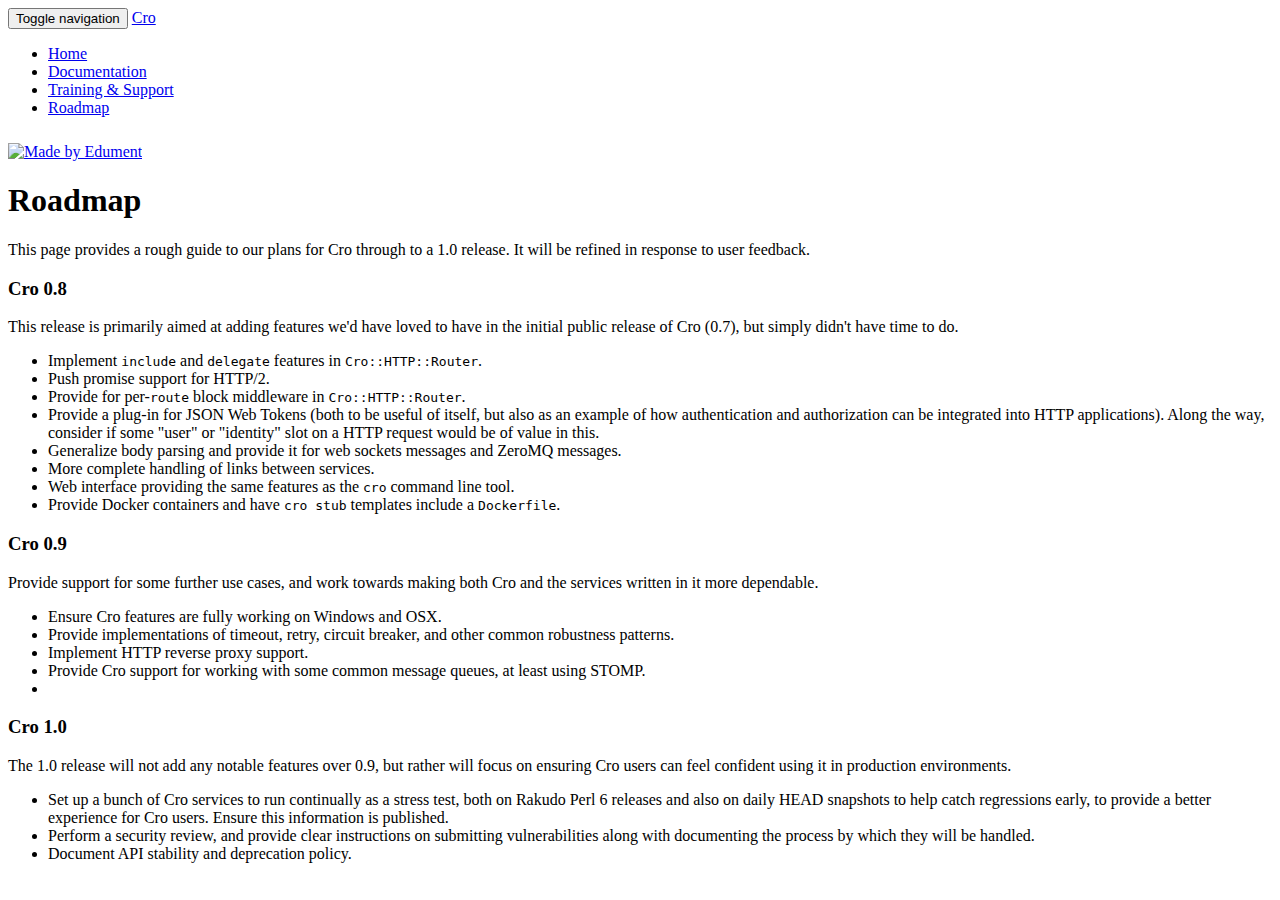
==== static-content/roadmap.html @ 18a44d60 "Document roadmap to 1.0." ====
<!DOCTYPE html>
<html lang="en">
  <head>
    <meta charset="utf-8">
    <meta http-equiv="X-UA-Compatible" content="IE=edge">
    <meta name="viewport" content="width=device-width, initial-scale=1">
    <meta name="description" content="Cro - elegant reactive services in Perl 6">
    <meta name="author" content="Edument Central Europe sro">

    <title>Cro - roadmap</title>

    <link href="/css/bootstrap.min.css" rel="stylesheet">
    <link href="/css/ie10-viewport-bug-workaround.css" rel="stylesheet">
    <link href="/css/cro.css" rel="stylesheet">
    <!-- HTML5 shim and Respond.js for IE8 support of HTML5 elements and media queries -->
    <!--[if lt IE 9]>
      <script src="https://oss.maxcdn.com/html5shiv/3.7.3/html5shiv.min.js"></script>
      <script src="https://oss.maxcdn.com/respond/1.4.2/respond.min.js"></script>
    <![endif]-->
  </head>

  <body>

    <!-- Fixed navbar -->
    <nav class="navbar navbar-default navbar-fixed-top">
      <div class="container">
        <div class="navbar-header">
          <button type="button" class="navbar-toggle collapsed" data-toggle="collapse" data-target="#navbar" aria-expanded="false" aria-controls="navbar">
            <span class="sr-only">Toggle navigation</span>
            <span class="icon-bar"></span>
            <span class="icon-bar"></span>
            <span class="icon-bar"></span>
          </button>
          <a class="navbar-brand" href="/">Cro</a>
        </div>
        <div id="navbar" class="navbar-collapse collapse">
          <ul class="nav navbar-nav">
            <li><a href="/">Home</a></li>
            <li><a href="/docs">Documentation</a></li>
            <li><a href="/training-support">Training &amp; Support</a></li>
            <li class="active"><a href="/roadmap">Roadmap</a></li>
          </ul>
          <div class="nav navbar-nav navbar-right" style="padding-top: 10px">
              <a href="http://edument.se/">
                  <img src="/images/edument.svg" height="30" alt="Made by Edument" />
              </a>
          </div>
        </div>
      </div>
    </nav>

    <div class="container">
      <h1>Roadmap</h1>
      <p>
        This page provides a rough guide to our plans for Cro through to a 1.0
        release. It will be refined in response to user feedback.
      </p>

      <div class="panel panel-default">
        <div class="panel-heading">
          <h3 class="panel-title">Cro 0.8</h3>
        </div>
        <div class="panel-body">
          <p>This release is primarily aimed at adding features we'd have
            loved to have in the initial public release of Cro (0.7), but
            simply didn't have time to do.</p>
          <ul>
            <li>Implement <code>include</code> and <code>delegate</code>
              features in <code>Cro::HTTP::Router</code>.</li>
            <li>Push promise support for HTTP/2.</li>
            <li>Provide for per-<code>route</code> block middleware in
              <code>Cro::HTTP::Router</code>.</li>
            <li>Provide a plug-in for JSON Web Tokens (both to be useful of
              itself, but also as an example of how authentication and
              authorization can be integrated into HTTP applications). Along
              the way, consider if some "user" or "identity" slot on a HTTP
              request would be of value in this.</li>
            <li>Generalize body parsing and provide it for web sockets messages
              and ZeroMQ messages.</li>
            <li>More complete handling of links between services.</li>
            <li>Web interface providing the same features as the
              <code>cro</code> command line tool.</li>
            <li>Provide Docker containers and have <code>cro stub</code>
              templates include a <code>Dockerfile</code>.</li>
          </ul>
        </div>
      </div>

      <div class="panel panel-default">
        <div class="panel-heading">
          <h3 class="panel-title">Cro 0.9</h3>
        </div>
        <div class="panel-body">
          <p>Provide support for some further use cases, and work towards
            making both Cro and the services written in it more
            dependable.</p>
          <ul>
            <li>Ensure Cro features are fully working on Windows and OSX.</li>
            <li>Provide implementations of timeout, retry, circuit breaker,
              and other common robustness patterns.</li> 
            <li>Implement HTTP reverse proxy support.</li>
            <li>Provide Cro support for working with some common message
              queues, at least using STOMP.</li>
            <li>
          </ul>
        </div>
      </div>

      <div class="panel panel-default">
        <div class="panel-heading">
          <h3 class="panel-title">Cro 1.0</h3>
        </div>
        <div class="panel-body">
          <p>The 1.0 release will not add any notable features over 0.9,
            but rather will focus on ensuring Cro users can feel confident
            using it in production environments.</p> 
          <ul>
            <li>Set up a bunch of Cro services to run continually as a
              stress test, both on Rakudo Perl 6 releases and also on
              daily HEAD snapshots to help catch regressions early, to
              provide a better experience for Cro users. Ensure this
              information is published.</li>
            <li>Perform a security review, and provide clear
              instructions on submitting vulnerabilities along with
              documenting the process by which they will be handled.</li>
            <li>Document API stability and deprecation policy.</li>
          </ul>
        </div>
      </div>
    </div>

    <script src="/js/jquery.min.js"></script>
    <script src="/js/bootstrap.min.js"></script>
    <script src="/js/ie10-viewport-bug-workaround.js"></script>
  </body>
</html>
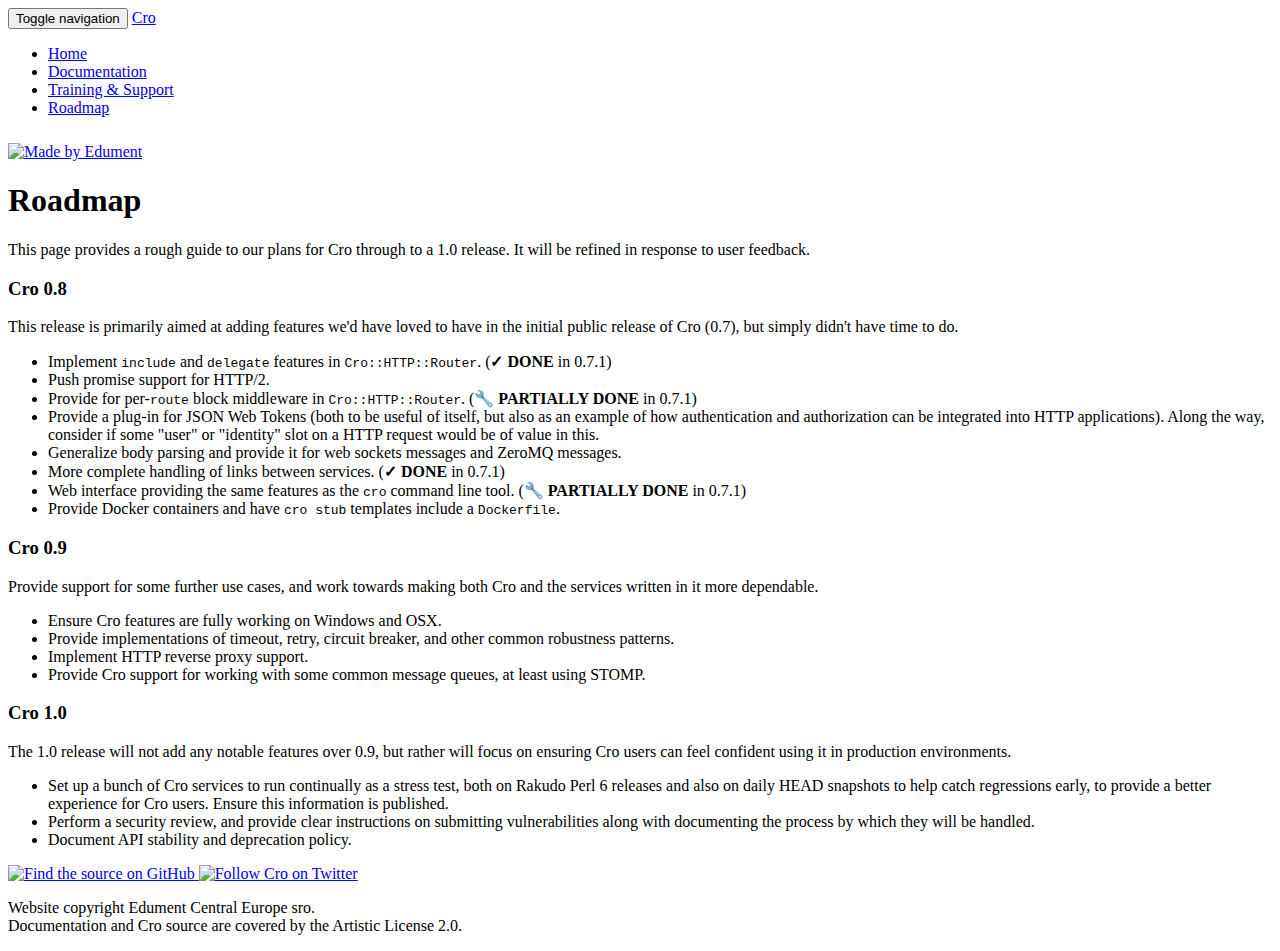
==== commit 579ee14d: "Some small updates for 0.7.1" ====
--- a/static-content/roadmap.html
+++ b/static-content/roadmap.html
@@ -12,6 +12,7 @@
     <link href="/css/bootstrap.min.css" rel="stylesheet">
     <link href="/css/ie10-viewport-bug-workaround.css" rel="stylesheet">
     <link href="/css/cro.css" rel="stylesheet">
+    <link href="/css/theme.css" rel="stylesheet">
     <!-- HTML5 shim and Respond.js for IE8 support of HTML5 elements and media queries -->
     <!--[if lt IE 9]>
       <script src="https://oss.maxcdn.com/html5shiv/3.7.3/html5shiv.min.js"></script>
@@ -66,10 +67,14 @@
             simply didn't have time to do.</p>
           <ul>
             <li>Implement <code>include</code> and <code>delegate</code>
-              features in <code>Cro::HTTP::Router</code>.</li>
+              features in <code>Cro::HTTP::Router</code>.
+              (<strong>✓ DONE</strong> in 0.7.1)
+            </li>
             <li>Push promise support for HTTP/2.</li>
             <li>Provide for per-<code>route</code> block middleware in
-              <code>Cro::HTTP::Router</code>.</li>
+              <code>Cro::HTTP::Router</code>.
+              (<strong>🔧 PARTIALLY DONE</strong> in 0.7.1)
+            </li>
             <li>Provide a plug-in for JSON Web Tokens (both to be useful of
               itself, but also as an example of how authentication and
               authorization can be integrated into HTTP applications). Along
@@ -77,9 +82,14 @@
               request would be of value in this.</li>
             <li>Generalize body parsing and provide it for web sockets messages
               and ZeroMQ messages.</li>
-            <li>More complete handling of links between services.</li>
+            <li>
+              More complete handling of links between services.
+              (<strong>✓ DONE</strong> in 0.7.1)
+            </li>
             <li>Web interface providing the same features as the
-              <code>cro</code> command line tool.</li>
+              <code>cro</code> command line tool.
+              (<strong>🔧 PARTIALLY DONE</strong> in 0.7.1)
+            </li>
             <li>Provide Docker containers and have <code>cro stub</code>
               templates include a <code>Dockerfile</code>.</li>
           </ul>
@@ -101,7 +111,6 @@
             <li>Implement HTTP reverse proxy support.</li>
             <li>Provide Cro support for working with some common message
               queues, at least using STOMP.</li>
-            <li>
           </ul>
         </div>
       </div>
@@ -127,6 +136,19 @@
           </ul>
         </div>
       </div>
+
+      <div class="footer">
+        <a href="https://github.com/croservices">
+          <img src="images/GitHub-Mark-32px.png" alt="Find the source on GitHub" height="32" />
+        </a>
+        <a href="https://twitter.com/croservices">
+          <img src="images/twitter-512.gif" alt="Follow Cro on Twitter" height="32" />
+        </a>
+        <p>
+          Website copyright Edument Central Europe sro.<br />
+          Documentation and Cro source are covered by the Artistic License 2.0.
+        </p>
+      </div>
     </div>
 
     <script src="/js/jquery.min.js"></script>
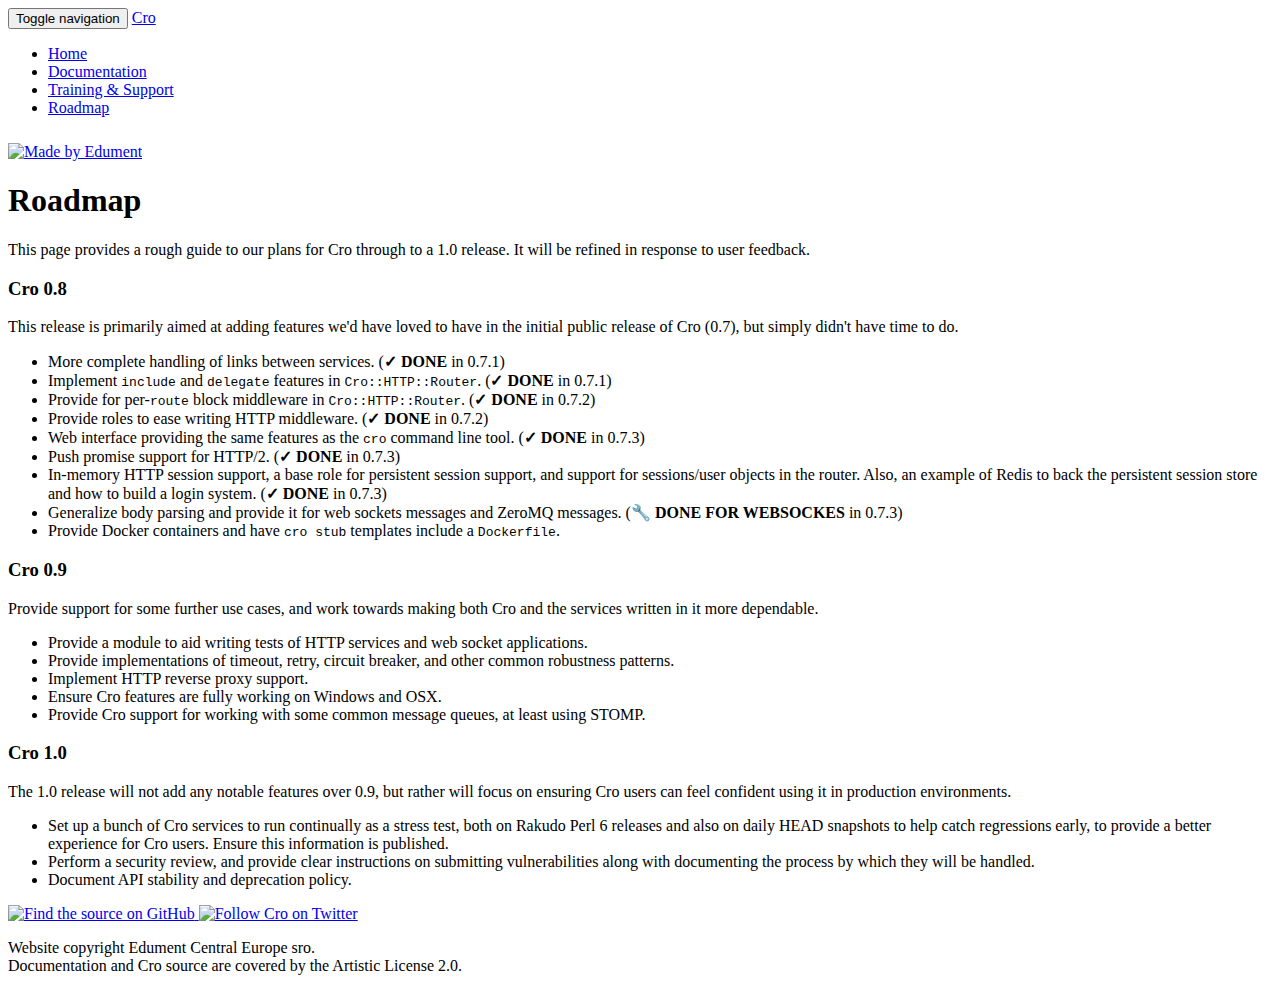
==== commit d76543ab: "Update roadmap for 0.7.3 release" ====
--- a/static-content/roadmap.html
+++ b/static-content/roadmap.html
@@ -66,29 +66,35 @@
             loved to have in the initial public release of Cro (0.7), but
             simply didn't have time to do.</p>
           <ul>
+            <li>More complete handling of links between services.
+              (<strong>✓ DONE</strong> in 0.7.1)
+            </li>
             <li>Implement <code>include</code> and <code>delegate</code>
               features in <code>Cro::HTTP::Router</code>.
               (<strong>✓ DONE</strong> in 0.7.1)
             </li>
-            <li>Push promise support for HTTP/2.</li>
             <li>Provide for per-<code>route</code> block middleware in
-              <code>Cro::HTTP::Router</code>.
-              (<strong>🔧 PARTIALLY DONE</strong> in 0.7.1)
+              <code>Cro::HTTP::Router</code>. (<strong>✓ DONE</strong> in 0.7.2)
             </li>
-            <li>Provide a plug-in for JSON Web Tokens (both to be useful of
-              itself, but also as an example of how authentication and
-              authorization can be integrated into HTTP applications). Along
-              the way, consider if some "user" or "identity" slot on a HTTP
-              request would be of value in this.</li>
-            <li>Generalize body parsing and provide it for web sockets messages
-              and ZeroMQ messages.</li>
-            <li>
-              More complete handling of links between services.
-              (<strong>✓ DONE</strong> in 0.7.1)
+            <li>Provide roles to ease writing HTTP middleware.
+              (<strong>✓ DONE</strong> in 0.7.2)
             </li>
             <li>Web interface providing the same features as the
               <code>cro</code> command line tool.
-              (<strong>🔧 PARTIALLY DONE</strong> in 0.7.1)
+              (<strong>✓ DONE</strong> in 0.7.3)
+            </li>
+            <li>Push promise support for HTTP/2.
+              (<strong>✓ DONE</strong> in 0.7.3)
+            </li>
+            <li>In-memory HTTP session support, a base role for persistent
+              session support, and support for sessions/user objects in the
+              router. Also, an example of Redis to back the persistent session
+              store and how to build a login system.
+              (<strong>✓ DONE</strong> in 0.7.3)
+            </li>
+            <li>Generalize body parsing and provide it for web sockets messages
+              and ZeroMQ messages.
+              (<strong>🔧 DONE FOR WEBSOCKES</strong> in 0.7.3)
             </li>
             <li>Provide Docker containers and have <code>cro stub</code>
               templates include a <code>Dockerfile</code>.</li>
@@ -105,10 +111,12 @@
             making both Cro and the services written in it more
             dependable.</p>
           <ul>
-            <li>Ensure Cro features are fully working on Windows and OSX.</li>
+            <li>Provide a module to aid writing tests of HTTP services and
+              web socket applications.</li>
             <li>Provide implementations of timeout, retry, circuit breaker,
               and other common robustness patterns.</li> 
             <li>Implement HTTP reverse proxy support.</li>
+            <li>Ensure Cro features are fully working on Windows and OSX.</li>
             <li>Provide Cro support for working with some common message
               queues, at least using STOMP.</li>
           </ul>
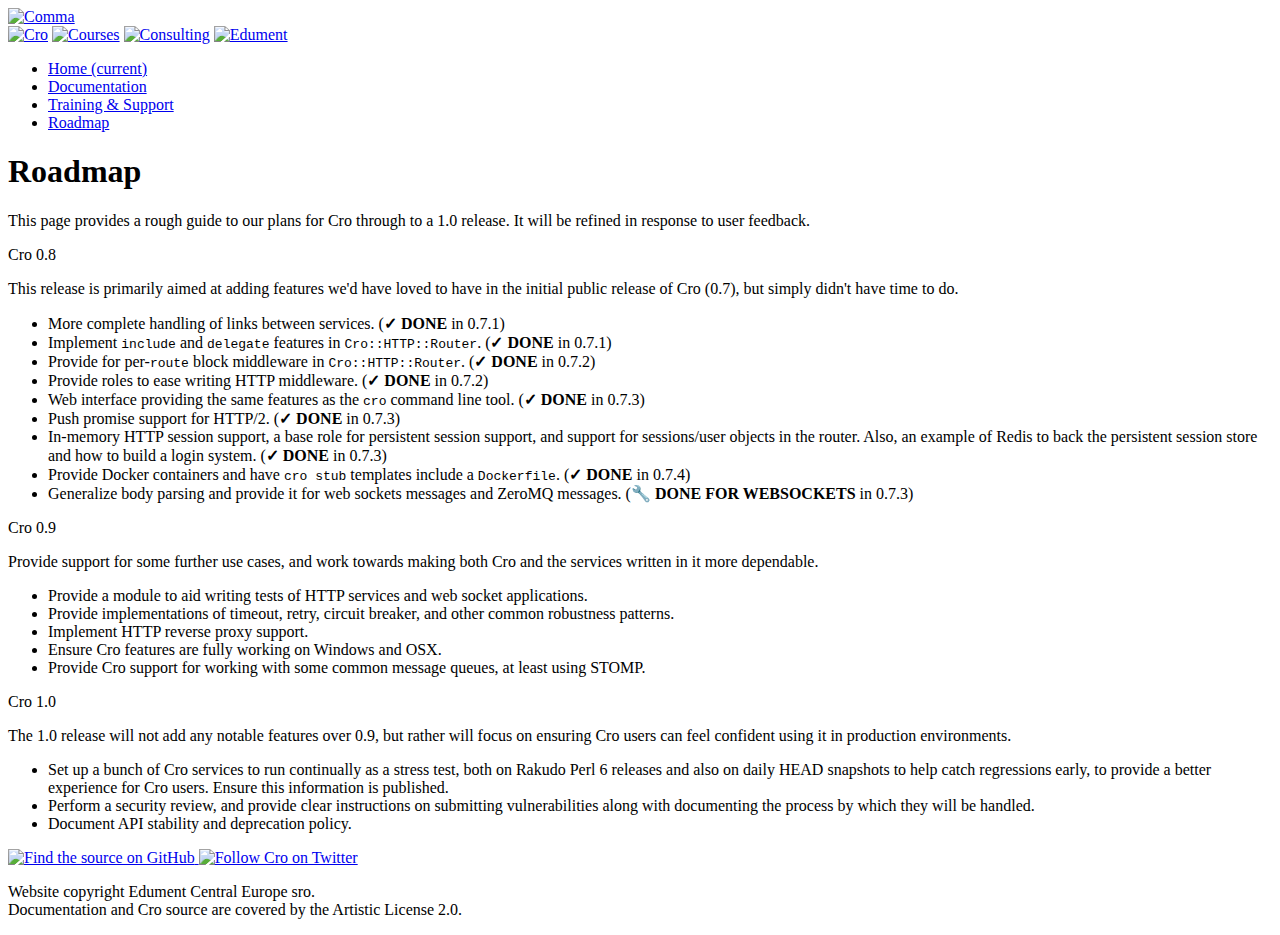
==== commit 0f508a6a: "Fix nesting" ====
--- a/static-content/roadmap.html
+++ b/static-content/roadmap.html
@@ -1,67 +1,60 @@
-<!DOCTYPE html>
+<!doctype html>
 <html lang="en">
   <head>
     <meta charset="utf-8">
-    <meta http-equiv="X-UA-Compatible" content="IE=edge">
-    <meta name="viewport" content="width=device-width, initial-scale=1">
+    <meta name="viewport" content="width=device-width, initial-scale=1, shrink-to-fit=no">
+    <link rel="stylesheet" href="/css/bootstrap.min.css">
+    <link href="/css/cro.css" rel="stylesheet">
     <meta name="description" content="Cro - elegant reactive services in Perl 6">
     <meta name="author" content="Edument Central Europe sro">
-
     <title>Cro - roadmap</title>
-
-    <link href="/css/bootstrap.min.css" rel="stylesheet">
-    <link href="/css/ie10-viewport-bug-workaround.css" rel="stylesheet">
-    <link href="/css/cro.css" rel="stylesheet">
-    <link href="/css/theme.css" rel="stylesheet">
-    <!-- HTML5 shim and Respond.js for IE8 support of HTML5 elements and media queries -->
-    <!--[if lt IE 9]>
-      <script src="https://oss.maxcdn.com/html5shiv/3.7.3/html5shiv.min.js"></script>
-      <script src="https://oss.maxcdn.com/respond/1.4.2/respond.min.js"></script>
-    <![endif]-->
   </head>
 
   <body>
-
-    <!-- Fixed navbar -->
-    <nav class="navbar navbar-default navbar-fixed-top">
-      <div class="container">
-        <div class="navbar-header">
-          <button type="button" class="navbar-toggle collapsed" data-toggle="collapse" data-target="#navbar" aria-expanded="false" aria-controls="navbar">
-            <span class="sr-only">Toggle navigation</span>
-            <span class="icon-bar"></span>
-            <span class="icon-bar"></span>
-            <span class="icon-bar"></span>
-          </button>
-          <a class="navbar-brand" href="/">Cro</a>
-        </div>
-        <div id="navbar" class="navbar-collapse collapse">
-          <ul class="nav navbar-nav">
-            <li><a href="/">Home</a></li>
-            <li><a href="/docs">Documentation</a></li>
-            <li><a href="/training-support">Training &amp; Support</a></li>
-            <li class="active"><a href="/roadmap">Roadmap</a></li>
-          </ul>
-          <div class="nav navbar-nav navbar-right" style="padding-top: 10px">
-              <a href="http://edument.se/">
-                  <img src="/images/edument.svg" height="30" alt="Made by Edument" />
-              </a>
+    <header class="container-fluid sticky-top">
+      <div class="branding-area">
+        <div class="row justify-content-between">
+          <div class="col-4">
+            <a href="/"><img src="/images/header.svg" alt="Comma" height="90"></a>
+          </div>
+          <div class="col-4 edument-links">
+            <a href="http://www.commaide.com/"><img src="/images/comma-logo.svg" height="75" alt="Cro"></a>
+            <a href="http://perl6.services/courses"><img src="/images/courses-logo.svg" height="75" alt="Courses"></a>
+            <a href="http://perl6.services/consulting"><img src="/images/consulting-logo.svg" height="75" alt="Consulting"></a>
+            <a href="http://edument.se/en/"><img src="/images/edument.svg" height="50" alt="Edument" class="edument-logo"></a>
           </div>
         </div>
       </div>
-    </nav>
+      <nav class="navbar navbar-expand-lg navbar-dark bg-dark">
+        <ul class="navbar-nav mr-auto">
+          <li class="nav-item">
+            <a class="nav-link" href="/">Home <span class="sr-only">(current)</span></a>
+          </li>
+          <li class="nav-item">
+            <a class="nav-link" href="/docs">Documentation</a>
+          </li>
+          <li class="nav-item">
+            <a class="nav-link" href="/training-support">Training &amp; Support</a>
+          </li>
+          <li class="nav-item active">
+            <a class="nav-link" href="/roadmap">Roadmap</a>
+          </li>
+        </ul>
+      </nav>
+    </header>
 
-    <div class="container">
+    <div class="container-fluid page-content">
       <h1>Roadmap</h1>
       <p>
         This page provides a rough guide to our plans for Cro through to a 1.0
         release. It will be refined in response to user feedback.
       </p>
 
-      <div class="panel panel-default">
-        <div class="panel-heading">
-          <h3 class="panel-title">Cro 0.8</h3>
+      <div class="card">
+        <div class="card-header">
+          Cro 0.8
         </div>
-        <div class="panel-body">
+        <div class="card-body">
           <p>This release is primarily aimed at adding features we'd have
             loved to have in the initial public release of Cro (0.7), but
             simply didn't have time to do.</p>
@@ -92,21 +85,24 @@
               store and how to build a login system.
               (<strong>✓ DONE</strong> in 0.7.3)
             </li>
+            <li>Provide Docker containers and have <code>cro stub</code>
+              templates include a <code>Dockerfile</code>.
+              (<strong>✓ DONE</strong> in 0.7.4)
+            </li>
             <li>Generalize body parsing and provide it for web sockets messages
               and ZeroMQ messages.
-              (<strong>🔧 DONE FOR WEBSOCKES</strong> in 0.7.3)
+              (<strong>🔧 DONE
+                  FOR WEBSOCKETS</strong> in 0.7.3)
             </li>
-            <li>Provide Docker containers and have <code>cro stub</code>
-              templates include a <code>Dockerfile</code>.</li>
           </ul>
         </div>
       </div>
 
-      <div class="panel panel-default">
-        <div class="panel-heading">
-          <h3 class="panel-title">Cro 0.9</h3>
+      <div class="card">
+        <div class="card-header">
+          Cro 0.9
         </div>
-        <div class="panel-body">
+        <div class="card-body">
           <p>Provide support for some further use cases, and work towards
             making both Cro and the services written in it more
             dependable.</p>
@@ -123,11 +119,11 @@
         </div>
       </div>
 
-      <div class="panel panel-default">
-        <div class="panel-heading">
-          <h3 class="panel-title">Cro 1.0</h3>
+      <div class="card">
+        <div class="card-header">
+          Cro 1.0
         </div>
-        <div class="panel-body">
+        <div class="card-body">
           <p>The 1.0 release will not add any notable features over 0.9,
             but rather will focus on ensuring Cro users can feel confident
             using it in production environments.</p> 
@@ -144,10 +140,12 @@
           </ul>
         </div>
       </div>
+    </div>
 
+    <footer class="container-fluid">
       <div class="footer">
         <a href="https://github.com/croservices">
-          <img src="images/GitHub-Mark-32px.png" alt="Find the source on GitHub" height="32" />
+         <img src="images/GitHub-Mark-32px.png" alt="Find the source on GitHub" height="32" />
         </a>
         <a href="https://twitter.com/croservices">
           <img src="images/twitter-512.gif" alt="Follow Cro on Twitter" height="32" />
@@ -157,10 +155,9 @@
           Documentation and Cro source are covered by the Artistic License 2.0.
         </p>
       </div>
-    </div>
-
-    <script src="/js/jquery.min.js"></script>
+    </footer>
+    <script src="/js/jquery-3.2.1.slim.min.js"></script>
+    <script src="/js/popper.min.js"></script>
     <script src="/js/bootstrap.min.js"></script>
-    <script src="/js/ie10-viewport-bug-workaround.js"></script>
   </body>
 </html>
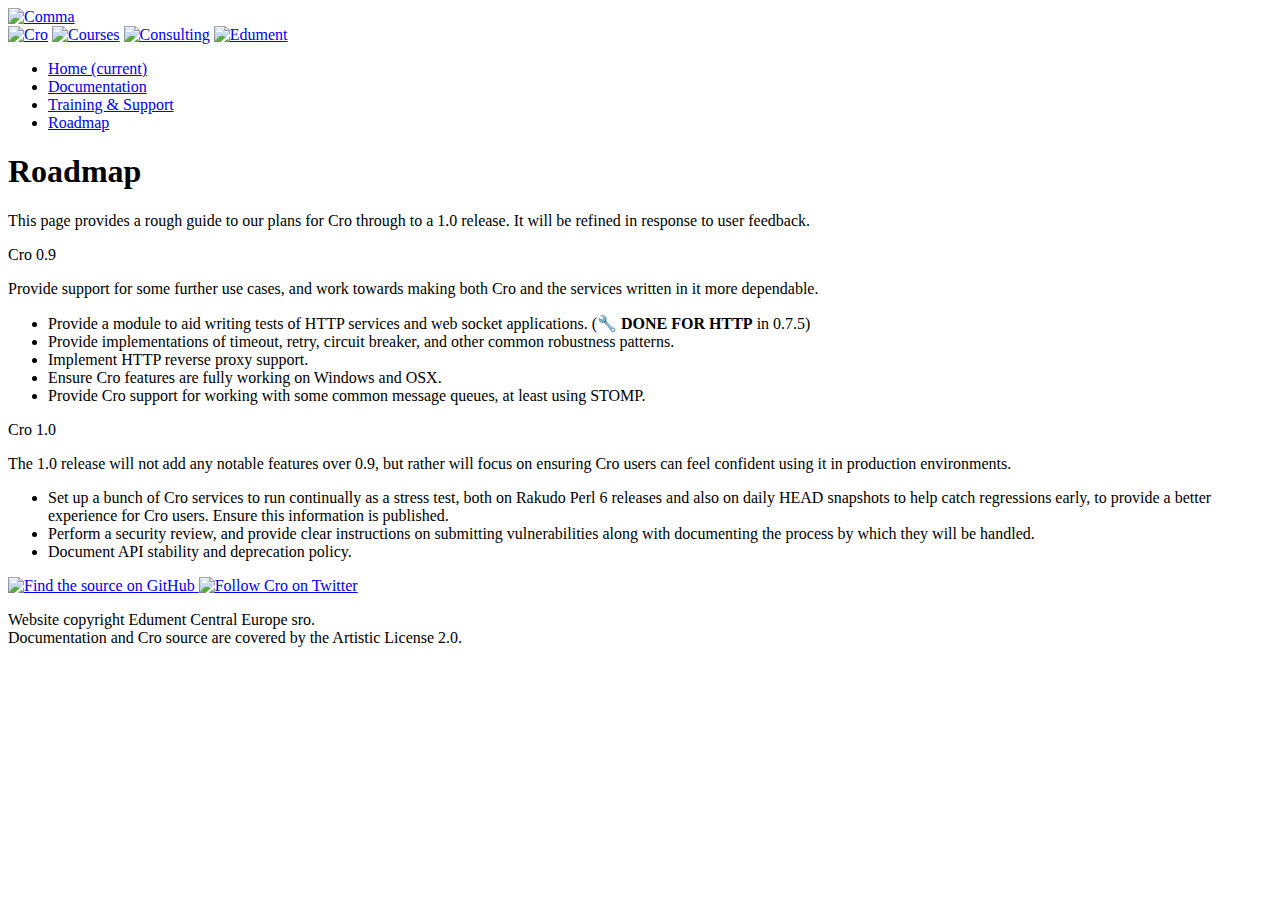
==== commit 18fe014a: "Update roadmap" ====
--- a/static-content/roadmap.html
+++ b/static-content/roadmap.html
@@ -52,54 +52,6 @@
 
       <div class="card">
         <div class="card-header">
-          Cro 0.8
-        </div>
-        <div class="card-body">
-          <p>This release is primarily aimed at adding features we'd have
-            loved to have in the initial public release of Cro (0.7), but
-            simply didn't have time to do.</p>
-          <ul>
-            <li>More complete handling of links between services.
-              (<strong>✓ DONE</strong> in 0.7.1)
-            </li>
-            <li>Implement <code>include</code> and <code>delegate</code>
-              features in <code>Cro::HTTP::Router</code>.
-              (<strong>✓ DONE</strong> in 0.7.1)
-            </li>
-            <li>Provide for per-<code>route</code> block middleware in
-              <code>Cro::HTTP::Router</code>. (<strong>✓ DONE</strong> in 0.7.2)
-            </li>
-            <li>Provide roles to ease writing HTTP middleware.
-              (<strong>✓ DONE</strong> in 0.7.2)
-            </li>
-            <li>Web interface providing the same features as the
-              <code>cro</code> command line tool.
-              (<strong>✓ DONE</strong> in 0.7.3)
-            </li>
-            <li>Push promise support for HTTP/2.
-              (<strong>✓ DONE</strong> in 0.7.3)
-            </li>
-            <li>In-memory HTTP session support, a base role for persistent
-              session support, and support for sessions/user objects in the
-              router. Also, an example of Redis to back the persistent session
-              store and how to build a login system.
-              (<strong>✓ DONE</strong> in 0.7.3)
-            </li>
-            <li>Provide Docker containers and have <code>cro stub</code>
-              templates include a <code>Dockerfile</code>.
-              (<strong>✓ DONE</strong> in 0.7.4)
-            </li>
-            <li>Generalize body parsing and provide it for web sockets messages
-              and ZeroMQ messages.
-              (<strong>🔧 DONE
-                  FOR WEBSOCKETS</strong> in 0.7.3)
-            </li>
-          </ul>
-        </div>
-      </div>
-
-      <div class="card">
-        <div class="card-header">
           Cro 0.9
         </div>
         <div class="card-body">
@@ -108,7 +60,9 @@
             dependable.</p>
           <ul>
             <li>Provide a module to aid writing tests of HTTP services and
-              web socket applications.</li>
+              web socket applications.
+              (<strong>🔧 DONE
+                  FOR HTTP</strong> in 0.7.5)</li>
             <li>Provide implementations of timeout, retry, circuit breaker,
               and other common robustness patterns.</li> 
             <li>Implement HTTP reverse proxy support.</li>
